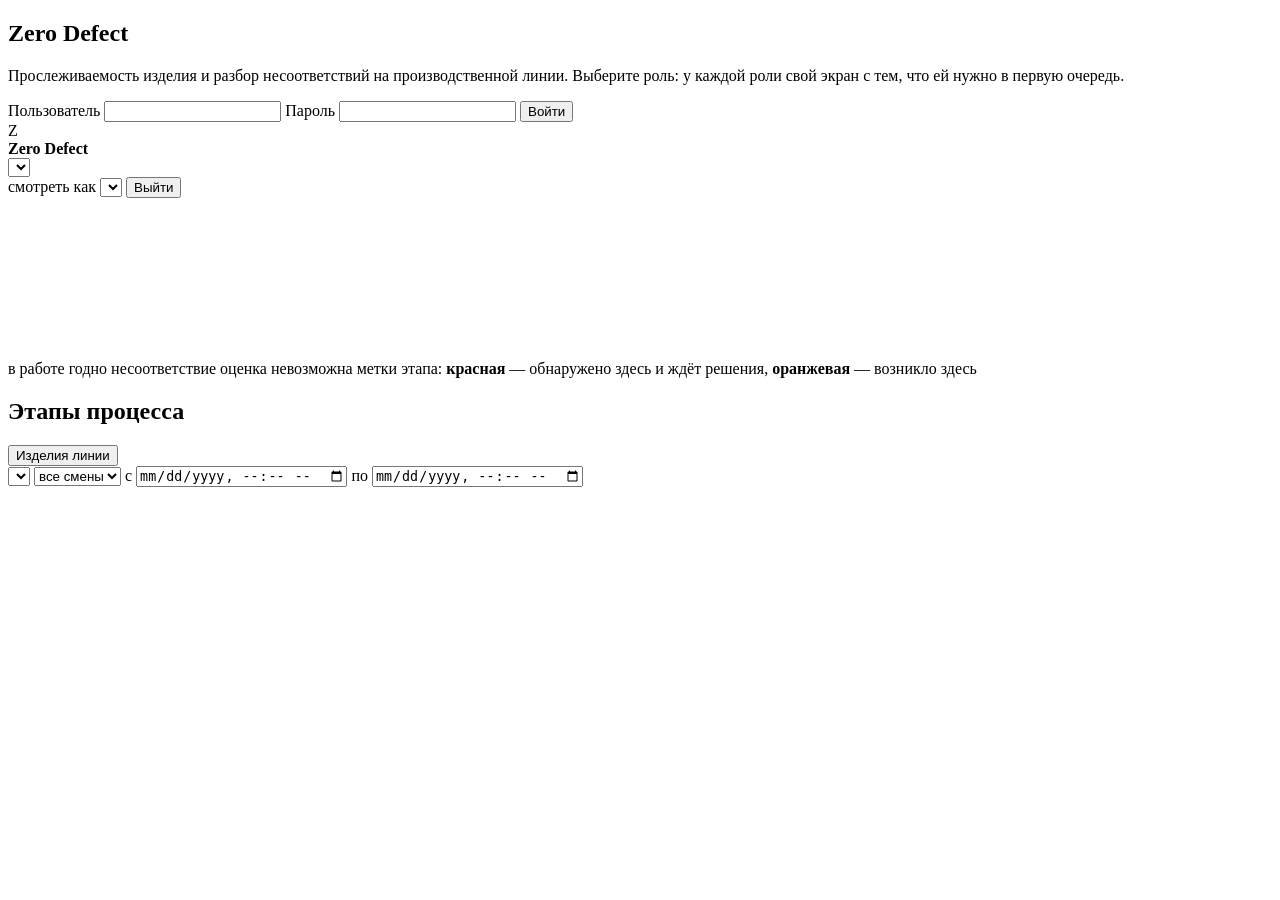
==== src/zero_defect/serving/static/index.html @ d7ccb194 "Основной экран: граф линии, вход по ролям, панели ролей" ====
<!doctype html>
<html lang="ru">
<head>
  <meta charset="utf-8">
  <meta name="viewport" content="width=device-width, initial-scale=1">
  <title>Zero Defect</title>
  <link rel="stylesheet" href="/static/styles.css?v=0.2.1">
</head>
<body>
  <section id="login" class="login hidden">
    <div class="login-box">
      <h1>Zero Defect</h1>
      <p class="lead">Прослеживаемость изделия и разбор несоответствий на производственной линии. Выберите роль: у каждой роли свой экран с тем, что ей нужно в первую очередь.</p>
      <div id="role-cards" class="role-grid"></div>
      <form id="password-form" class="login-form">
        <label>Пользователь <input name="user_id" autocomplete="username" required></label>
        <label>Пароль <input name="password" type="password" autocomplete="current-password" required></label>
        <button class="btn primary" type="submit">Войти</button>
      </form>
    </div>
  </section>

  <div id="app" class="hidden">
    <header class="top">
      <div class="brand"><div class="logo">Z</div><b>Zero Defect</b></div>
      <select id="line-select" aria-label="Линия"></select>
      <div id="top-actions" class="row"></div>
      <div class="grow"></div>
      <label id="view-as-wrap" class="row muted hidden">смотреть как <select id="view-as"></select></label>
      <span id="user-chip" class="chip"></span>
      <button id="logout" class="btn small">Выйти</button>
    </header>
    <main class="layout">
      <aside class="col left">
        <section id="guide" class="card guide"></section>
        <section id="role-panel" class="card"></section>
      </aside>
      <section class="card area-graph">
        <div class="graph-toolbar">
          <div><b id="line-title"></b> <span id="emulation-state" class="muted"></span></div>
          <div id="graph-controls" class="row"></div>
        </div>
        <div id="run-progress" class="hidden" style="margin-bottom:8px"></div>
        <div class="graph-wrap"><svg id="graph" class="graph" role="img" aria-label="Граф линии"></svg></div>
        <div class="legend">
          <span><i style="background:var(--accent)"></i>в работе</span>
          <span><i style="background:var(--ok)"></i>годно</span>
          <span><i style="background:var(--bad)"></i>несоответствие</span>
          <span><i style="background:var(--warn)"></i>оценка невозможна</span>
          <span>метки этапа: <b style="color:var(--bad)">красная</b> — обнаружено здесь и ждёт решения, <b style="color:var(--origin)">оранжевая</b> — возникло здесь</span>
        </div>
      </section>
      <section class="card area-stages">
        <div class="card-head"><h2>Этапы процесса</h2><button id="open-items" class="btn small">Изделия линии</button></div>
        <div class="filters-row">
          <select id="f-type" aria-label="Тип изделия"></select>
          <select id="f-shift" aria-label="Смена"><option value="">все смены</option><option value="S1">смена S1</option><option value="S2">смена S2</option></select>
          <label class="muted">с <input id="f-since" type="datetime-local"></label>
          <label class="muted">по <input id="f-until" type="datetime-local"></label>
        </div>
        <div id="stages" class="table-wrap"></div>
      </section>
      <aside class="col right area-context">
        <section id="context" class="card"></section>
      </aside>
    </main>
  </div>
  <div id="toast" class="toast hidden"></div>
  <script type="module" src="/static/app.js?v=0.2.1"></script>
</body>
</html>
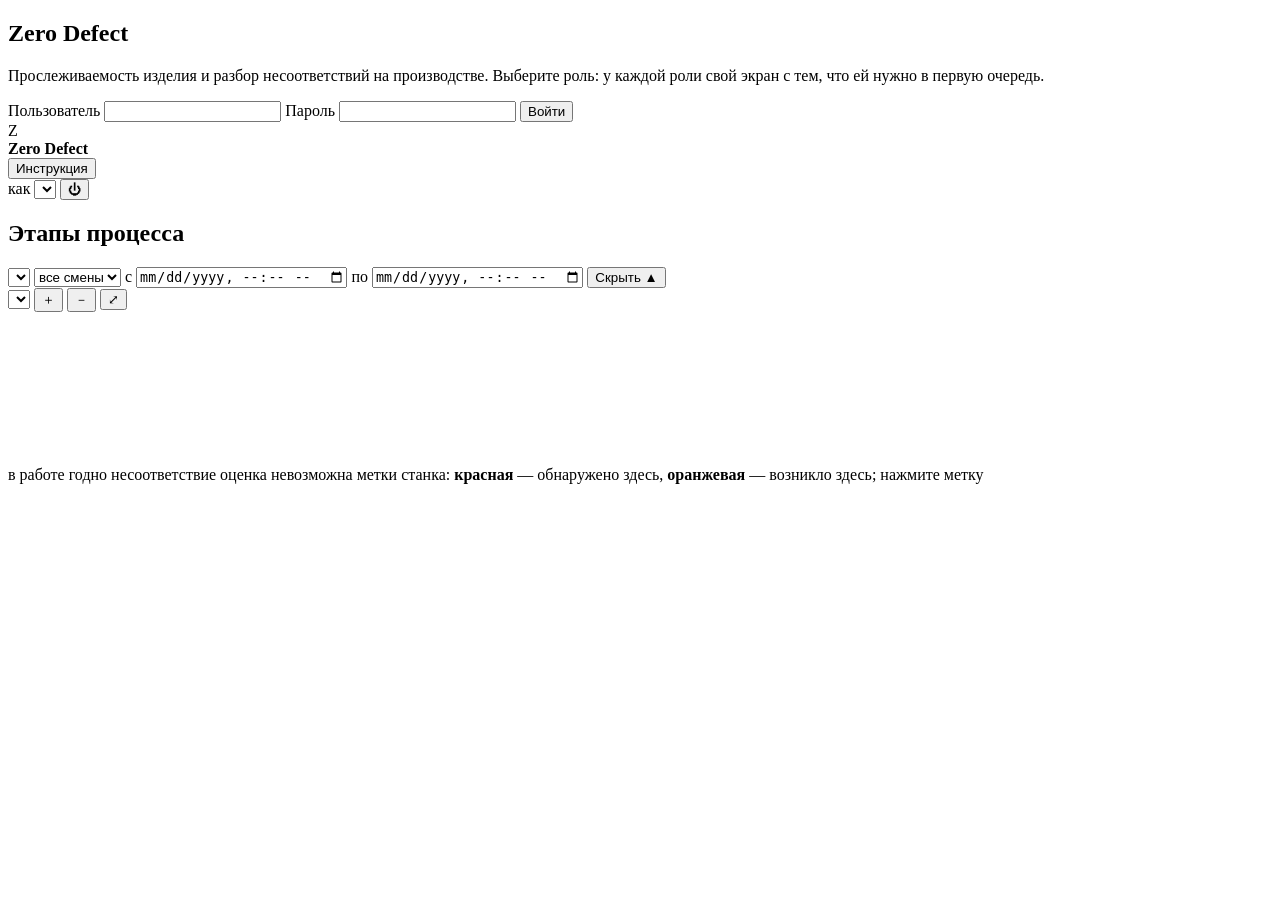
==== commit 86f81c90: "Интерфейс: экран линии, шкала времени, блочный редактор, пульт эмулятора" ====
--- a/src/zero_defect/serving/static/index.html
+++ b/src/zero_defect/serving/static/index.html
@@ -4,13 +4,13 @@
   <meta charset="utf-8">
   <meta name="viewport" content="width=device-width, initial-scale=1">
   <title>Zero Defect</title>
-  <link rel="stylesheet" href="/static/styles.css?v=0.2.1">
+  <link rel="stylesheet" href="/static/styles.css?v=0.3.4">
 </head>
 <body>
   <section id="login" class="login hidden">
     <div class="login-box">
       <h1>Zero Defect</h1>
-      <p class="lead">Прослеживаемость изделия и разбор несоответствий на производственной линии. Выберите роль: у каждой роли свой экран с тем, что ей нужно в первую очередь.</p>
+      <p class="lead">Прослеживаемость изделия и разбор несоответствий на производстве. Выберите роль: у каждой роли свой экран с тем, что ей нужно в первую очередь.</p>
       <div id="role-cards" class="role-grid"></div>
       <form id="password-form" class="login-form">
         <label>Пользователь <input name="user_id" autocomplete="username" required></label>
@@ -23,49 +23,56 @@
   <div id="app" class="hidden">
     <header class="top">
       <div class="brand"><div class="logo">Z</div><b>Zero Defect</b></div>
-      <select id="line-select" aria-label="Линия"></select>
+      <button id="open-guide" class="btn small" title="Как пользоваться системой">Инструкция</button>
+      <nav id="crumbs" class="crumbs"></nav>
       <div id="top-actions" class="row"></div>
       <div class="grow"></div>
-      <label id="view-as-wrap" class="row muted hidden">смотреть как <select id="view-as"></select></label>
+      <label id="view-as-wrap" class="row muted small hidden" title="Показать экран глазами другой роли">как <select id="view-as"></select></label>
       <span id="user-chip" class="chip"></span>
-      <button id="logout" class="btn small">Выйти</button>
+      <button id="logout" class="btn small" title="Выйти">⏻</button>
     </header>
-    <main class="layout">
-      <aside class="col left">
-        <section id="guide" class="card guide"></section>
-        <section id="role-panel" class="card"></section>
-      </aside>
+
+    <section id="stages-drop" class="dropdown" aria-hidden="true">
+      <div class="dropdown-inner">
+        <div class="card-head"><h2>Этапы процесса</h2><div class="row">
+          <select id="f-type" aria-label="Тип изделия"></select>
+          <select id="f-shift" aria-label="Смена"><option value="">все смены</option><option value="S1">смена S1</option><option value="S2">смена S2</option></select>
+          <label class="muted">с <input id="f-since" type="datetime-local"></label>
+          <label class="muted">по <input id="f-until" type="datetime-local"></label>
+          <button id="stages-close" class="btn small">Скрыть ▲</button>
+        </div></div>
+        <div id="stages" class="table-wrap"></div>
+      </div>
+    </section>
+
+    <main id="plant-view" class="plant hidden"></main>
+
+    <main id="line-view" class="line-layout hidden">
+      <aside id="role-panel" class="card area-left"></aside>
       <section class="card area-graph">
         <div class="graph-toolbar">
-          <div><b id="line-title"></b> <span id="emulation-state" class="muted"></span></div>
-          <div id="graph-controls" class="row"></div>
+          <div class="row"><b id="line-title"></b><span id="moment-badge"></span></div>
+          <div class="row">
+            <select id="product-filter" aria-label="Изделие"></select>
+            <button class="btn small" data-zoom="in" title="Приблизить">＋</button>
+            <button class="btn small" data-zoom="out" title="Отдалить">－</button>
+            <button class="btn small" data-zoom="fit" title="Вписать граф">⤢</button>
+          </div>
         </div>
-        <div id="run-progress" class="hidden" style="margin-bottom:8px"></div>
-        <div class="graph-wrap"><svg id="graph" class="graph" role="img" aria-label="Граф линии"></svg></div>
+        <div class="graph-wrap"><svg id="graph" class="graph" role="img" aria-label="Граф линии"></svg><div id="graph-tip" class="graph-tip hidden"></div></div>
         <div class="legend">
           <span><i style="background:var(--accent)"></i>в работе</span>
           <span><i style="background:var(--ok)"></i>годно</span>
           <span><i style="background:var(--bad)"></i>несоответствие</span>
           <span><i style="background:var(--warn)"></i>оценка невозможна</span>
-          <span>метки этапа: <b style="color:var(--bad)">красная</b> — обнаружено здесь и ждёт решения, <b style="color:var(--origin)">оранжевая</b> — возникло здесь</span>
+          <span>метки станка: <b style="color:var(--bad)">красная</b> — обнаружено здесь, <b style="color:var(--origin)">оранжевая</b> — возникло здесь; нажмите метку</span>
         </div>
       </section>
-      <section class="card area-stages">
-        <div class="card-head"><h2>Этапы процесса</h2><button id="open-items" class="btn small">Изделия линии</button></div>
-        <div class="filters-row">
-          <select id="f-type" aria-label="Тип изделия"></select>
-          <select id="f-shift" aria-label="Смена"><option value="">все смены</option><option value="S1">смена S1</option><option value="S2">смена S2</option></select>
-          <label class="muted">с <input id="f-since" type="datetime-local"></label>
-          <label class="muted">по <input id="f-until" type="datetime-local"></label>
-        </div>
-        <div id="stages" class="table-wrap"></div>
-      </section>
-      <aside class="col right area-context">
-        <section id="context" class="card"></section>
-      </aside>
+      <aside class="area-drawer"><section id="drawer" class="card"></section></aside>
+      <section id="timeline" class="card area-timeline"></section>
     </main>
   </div>
   <div id="toast" class="toast hidden"></div>
-  <script type="module" src="/static/app.js?v=0.2.1"></script>
+  <script type="module" src="/static/app.js?v=0.3.4"></script>
 </body>
 </html>
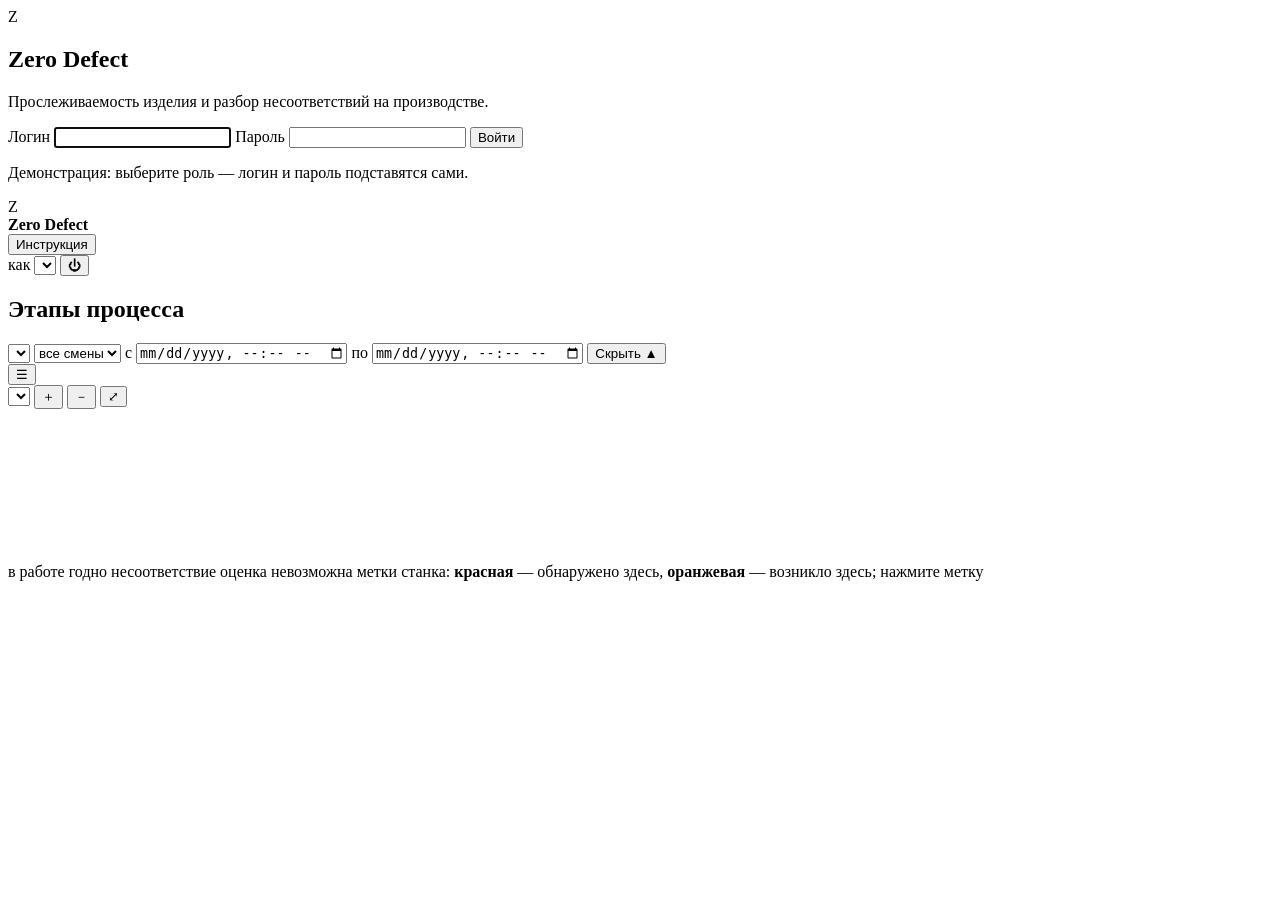
==== commit 51d11d30: "Справочник оборудования, вход по логину и паролю, оценка показателей цветом, панели без перекрытия" ====
--- a/src/zero_defect/serving/static/index.html
+++ b/src/zero_defect/serving/static/index.html
@@ -4,19 +4,24 @@
   <meta charset="utf-8">
   <meta name="viewport" content="width=device-width, initial-scale=1">
   <title>Zero Defect</title>
-  <link rel="stylesheet" href="/static/styles.css?v=0.3.4">
+  <link rel="stylesheet" href="/static/styles.css?v=0.4.0">
 </head>
 <body>
   <section id="login" class="login hidden">
     <div class="login-box">
-      <h1>Zero Defect</h1>
-      <p class="lead">Прослеживаемость изделия и разбор несоответствий на производстве. Выберите роль: у каждой роли свой экран с тем, что ей нужно в первую очередь.</p>
-      <div id="role-cards" class="role-grid"></div>
+      <div class="brand login-brand"><div class="logo">Z</div><h1>Zero Defect</h1></div>
+      <p class="lead">Прослеживаемость изделия и разбор несоответствий на производстве.</p>
       <form id="password-form" class="login-form">
-        <label>Пользователь <input name="user_id" autocomplete="username" required></label>
+        <label>Логин <input name="user_id" autocomplete="username" required autofocus></label>
         <label>Пароль <input name="password" type="password" autocomplete="current-password" required></label>
         <button class="btn primary" type="submit">Войти</button>
       </form>
+      <!-- Демонстрационный вход по ролям: подставляет логин и пароль роли в форму выше.
+           При встраивании в систему предприятия блок удаляется целиком — вход остаётся. -->
+      <section id="demo-roles" class="demo-roles hidden">
+        <p class="muted small">Демонстрация: выберите роль — логин и пароль подставятся сами.</p>
+        <div id="role-cards" class="role-grid"></div>
+      </section>
     </div>
   </section>
 
@@ -33,7 +38,7 @@
     </header>
 
     <section id="stages-drop" class="dropdown" aria-hidden="true">
-      <div class="dropdown-inner">
+      <div class="dropdown-clip"><div class="dropdown-inner">
         <div class="card-head"><h2>Этапы процесса</h2><div class="row">
           <select id="f-type" aria-label="Тип изделия"></select>
           <select id="f-shift" aria-label="Смена"><option value="">все смены</option><option value="S1">смена S1</option><option value="S2">смена S2</option></select>
@@ -42,7 +47,7 @@
           <button id="stages-close" class="btn small">Скрыть ▲</button>
         </div></div>
         <div id="stages" class="table-wrap"></div>
-      </div>
+      </div></div>
     </section>
 
     <main id="plant-view" class="plant hidden"></main>
@@ -51,7 +56,7 @@
       <aside id="role-panel" class="card area-left"></aside>
       <section class="card area-graph">
         <div class="graph-toolbar">
-          <div class="row"><b id="line-title"></b><span id="moment-badge"></span></div>
+          <div class="row"><button id="left-toggle" class="btn small hidden" title="Администрирование" aria-label="Открыть панель администрирования">☰</button><b id="line-title"></b><span id="moment-badge"></span></div>
           <div class="row">
             <select id="product-filter" aria-label="Изделие"></select>
             <button class="btn small" data-zoom="in" title="Приблизить">＋</button>
@@ -73,6 +78,6 @@
     </main>
   </div>
   <div id="toast" class="toast hidden"></div>
-  <script type="module" src="/static/app.js?v=0.3.4"></script>
+  <script type="module" src="/static/app.js?v=0.4.0"></script>
 </body>
 </html>
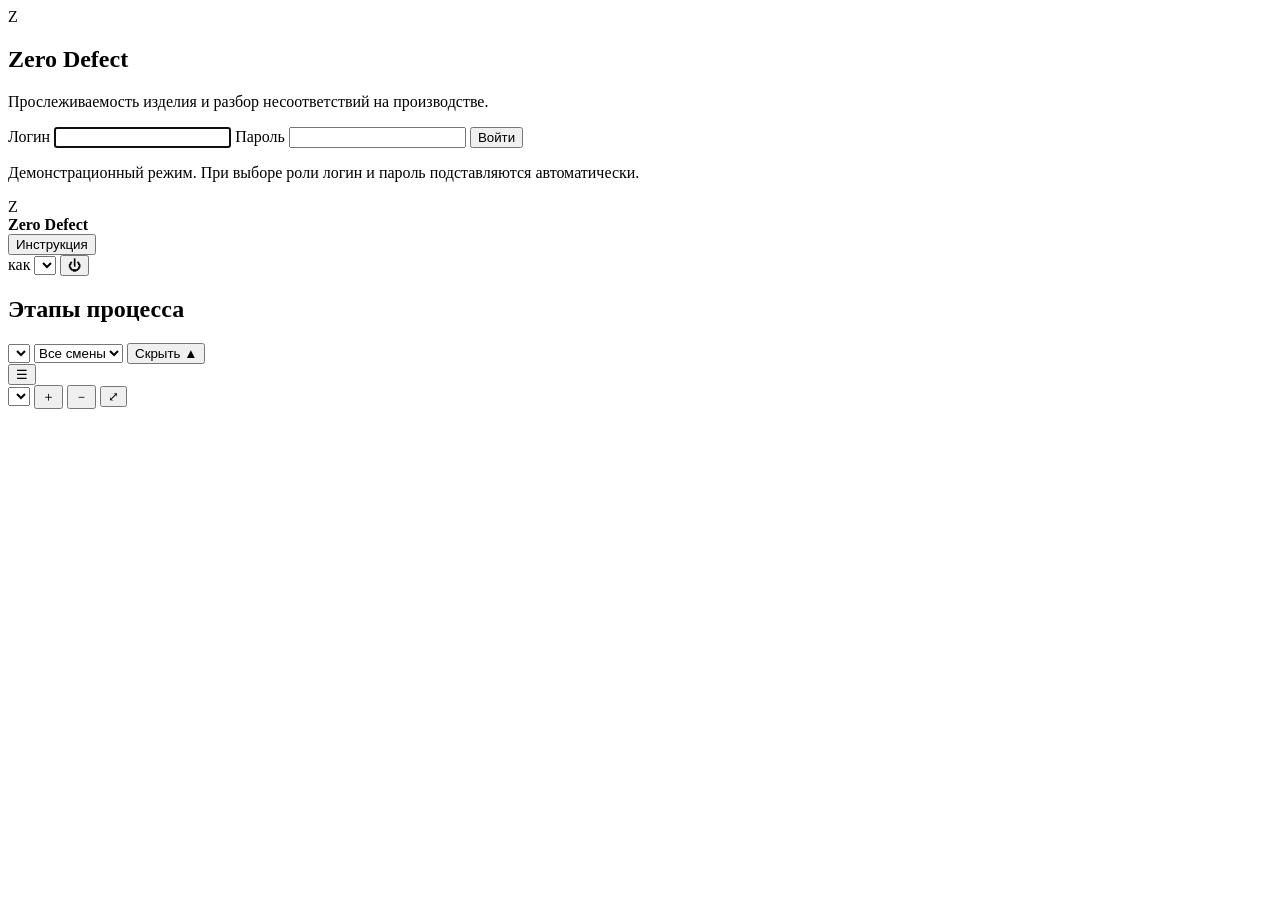
==== commit f48087a9: "Проблемы на шкале времени, промежуток, вкладки под линией, администрирование шаблонов, ролей и польз" ====
--- a/src/zero_defect/serving/static/index.html
+++ b/src/zero_defect/serving/static/index.html
@@ -4,7 +4,7 @@
   <meta charset="utf-8">
   <meta name="viewport" content="width=device-width, initial-scale=1">
   <title>Zero Defect</title>
-  <link rel="stylesheet" href="/static/styles.css?v=0.4.0">
+  <link rel="stylesheet" href="/static/styles.css?v=0.5.0">
 </head>
 <body>
   <section id="login" class="login hidden">
@@ -19,7 +19,7 @@
       <!-- Демонстрационный вход по ролям: подставляет логин и пароль роли в форму выше.
            При встраивании в систему предприятия блок удаляется целиком — вход остаётся. -->
       <section id="demo-roles" class="demo-roles hidden">
-        <p class="muted small">Демонстрация: выберите роль — логин и пароль подставятся сами.</p>
+        <p class="muted small">Демонстрационный режим. При выборе роли логин и пароль подставляются автоматически.</p>
         <div id="role-cards" class="role-grid"></div>
       </section>
     </div>
@@ -37,23 +37,25 @@
       <button id="logout" class="btn small" title="Выйти">⏻</button>
     </header>
 
-    <section id="stages-drop" class="dropdown" aria-hidden="true">
-      <div class="dropdown-clip"><div class="dropdown-inner">
-        <div class="card-head"><h2>Этапы процесса</h2><div class="row">
-          <select id="f-type" aria-label="Тип изделия"></select>
-          <select id="f-shift" aria-label="Смена"><option value="">все смены</option><option value="S1">смена S1</option><option value="S2">смена S2</option></select>
-          <label class="muted">с <input id="f-since" type="datetime-local"></label>
-          <label class="muted">по <input id="f-until" type="datetime-local"></label>
-          <button id="stages-close" class="btn small">Скрыть ▲</button>
-        </div></div>
-        <div id="stages" class="table-wrap"></div>
-      </div></div>
-    </section>
+    <main id="admin-view" class="admin-page hidden"></main>
 
     <main id="plant-view" class="plant hidden"></main>
 
     <main id="line-view" class="line-layout hidden">
       <aside id="role-panel" class="card area-left"></aside>
+
+      <section id="stages-drop" class="dropdown area-stages" aria-hidden="true">
+        <div class="dropdown-clip"><div class="dropdown-inner card">
+          <div class="card-head"><h2>Этапы процесса</h2><div class="row">
+            <span id="stages-period" class="muted small"></span>
+            <select id="f-type" aria-label="Тип изделия"></select>
+            <select id="f-shift" aria-label="Смена"><option value="">Все смены</option><option value="S1">Смена S1</option><option value="S2">Смена S2</option></select>
+            <button id="stages-close" class="btn small">Скрыть ▲</button>
+          </div></div>
+          <div id="stages" class="table-wrap"></div>
+        </div></div>
+      </section>
+
       <section class="card area-graph">
         <div class="graph-toolbar">
           <div class="row"><button id="left-toggle" class="btn small hidden" title="Администрирование" aria-label="Открыть панель администрирования">☰</button><b id="line-title"></b><span id="moment-badge"></span></div>
@@ -64,20 +66,17 @@
             <button class="btn small" data-zoom="fit" title="Вписать граф">⤢</button>
           </div>
         </div>
+        <div id="focus-note" class="focus-note hidden"></div>
         <div class="graph-wrap"><svg id="graph" class="graph" role="img" aria-label="Граф линии"></svg><div id="graph-tip" class="graph-tip hidden"></div></div>
-        <div class="legend">
-          <span><i style="background:var(--accent)"></i>в работе</span>
-          <span><i style="background:var(--ok)"></i>годно</span>
-          <span><i style="background:var(--bad)"></i>несоответствие</span>
-          <span><i style="background:var(--warn)"></i>оценка невозможна</span>
-          <span>метки станка: <b style="color:var(--bad)">красная</b> — обнаружено здесь, <b style="color:var(--origin)">оранжевая</b> — возникло здесь; нажмите метку</span>
-        </div>
+        <div id="graph-legend" class="legend"></div>
       </section>
-      <aside class="area-drawer"><section id="drawer" class="card"></section></aside>
+
       <section id="timeline" class="card area-timeline"></section>
+
+      <section id="details" class="card area-details"></section>
     </main>
   </div>
   <div id="toast" class="toast hidden"></div>
-  <script type="module" src="/static/app.js?v=0.4.0"></script>
+  <script type="module" src="/static/app.js?v=0.5.0"></script>
 </body>
 </html>
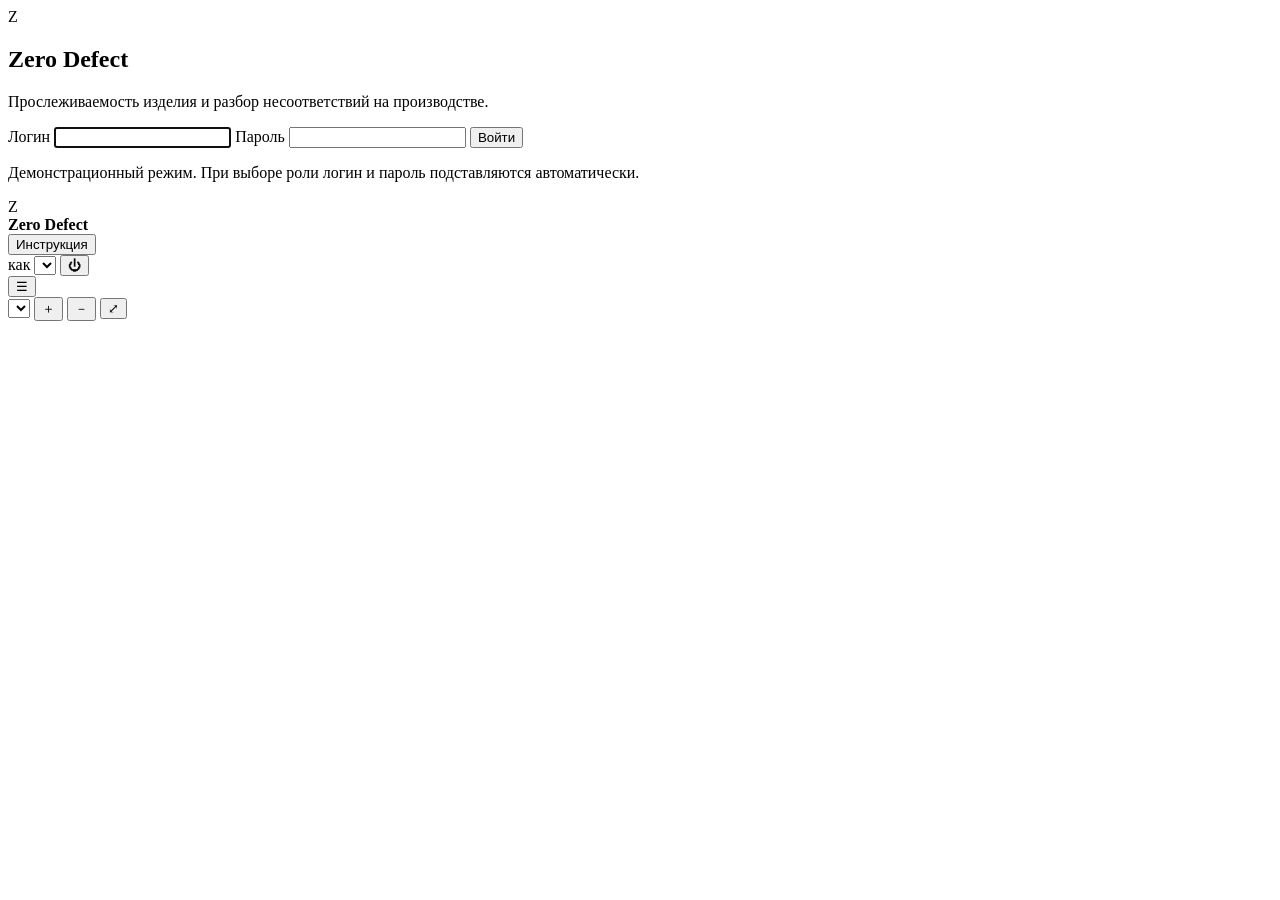
==== commit 055bad29: "Пульт эмулятора у всех ролей, этапы процесса вкладкой под линией, шапка без лишних кнопок" ====
--- a/src/zero_defect/serving/static/index.html
+++ b/src/zero_defect/serving/static/index.html
@@ -4,7 +4,7 @@
   <meta charset="utf-8">
   <meta name="viewport" content="width=device-width, initial-scale=1">
   <title>Zero Defect</title>
-  <link rel="stylesheet" href="/static/styles.css?v=0.5.0">
+  <link rel="stylesheet" href="/static/styles.css?v=0.5.5">
 </head>
 <body>
   <section id="login" class="login hidden">
@@ -44,17 +44,6 @@
     <main id="line-view" class="line-layout hidden">
       <aside id="role-panel" class="card area-left"></aside>
 
-      <section id="stages-drop" class="dropdown area-stages" aria-hidden="true">
-        <div class="dropdown-clip"><div class="dropdown-inner card">
-          <div class="card-head"><h2>Этапы процесса</h2><div class="row">
-            <span id="stages-period" class="muted small"></span>
-            <select id="f-type" aria-label="Тип изделия"></select>
-            <select id="f-shift" aria-label="Смена"><option value="">Все смены</option><option value="S1">Смена S1</option><option value="S2">Смена S2</option></select>
-            <button id="stages-close" class="btn small">Скрыть ▲</button>
-          </div></div>
-          <div id="stages" class="table-wrap"></div>
-        </div></div>
-      </section>
 
       <section class="card area-graph">
         <div class="graph-toolbar">
@@ -67,7 +56,7 @@
           </div>
         </div>
         <div id="focus-note" class="focus-note hidden"></div>
-        <div class="graph-wrap"><svg id="graph" class="graph" role="img" aria-label="Граф линии"></svg><div id="graph-tip" class="graph-tip hidden"></div></div>
+        <div class="graph-wrap"><svg id="graph" class="graph" role="img" aria-label="Граф линии"></svg><div id="graph-tip" class="graph-tip hidden"></div><div id="circle-pop" class="circle-pop hidden" role="dialog" aria-label="Проблемы этапа"></div></div>
         <div id="graph-legend" class="legend"></div>
       </section>
 
@@ -77,6 +66,6 @@
     </main>
   </div>
   <div id="toast" class="toast hidden"></div>
-  <script type="module" src="/static/app.js?v=0.5.0"></script>
+  <script type="module" src="/static/app.js?v=0.5.5"></script>
 </body>
 </html>
